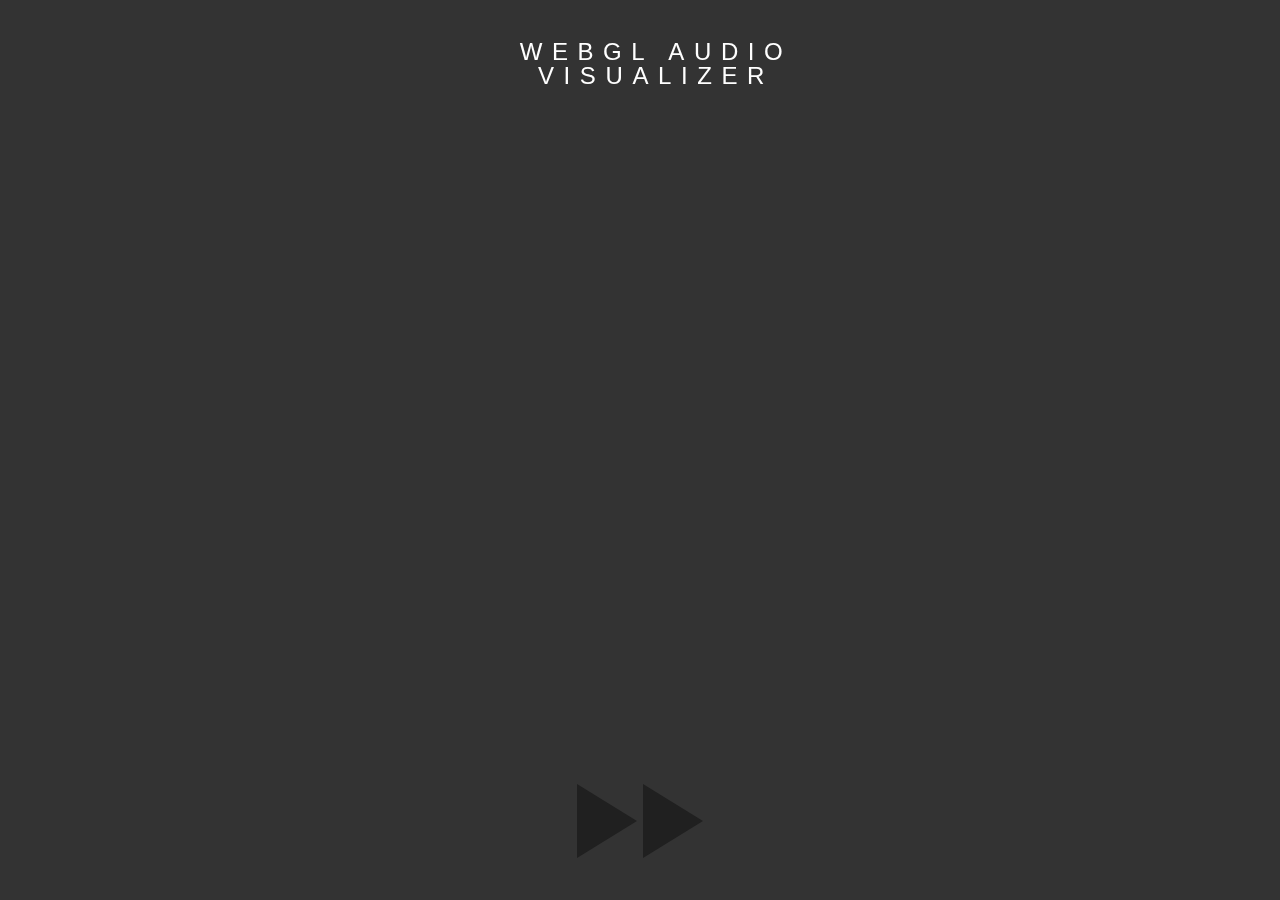
==== Audio Visualizer/index.html @ 9f9bff35 "EDIT" ====
<!DOCTYPE html>
<html lang="en">
<head>

	<meta charset="utf-8" />
	<title>Audio Visualizer</title>


	<link rel="stylesheet" href="css/main.min.css" type="text/css" />

	<script type="text/javascript" src="js/jquery-3.4.0.min.js"></script>

	<script id="vs" type="x-shader/x-vertex" charset="UTF-8">
precision mediump float;

attribute vec3 aPosition;
attribute float aLength;
attribute vec2 aUv;

uniform float offset;
uniform float strength;
uniform mat4 perspectiveMatrix;
uniform mat4 matrix;

varying vec2 vUv;

void main(void) {
	float scale = cos(aLength+offset)*strength*0.5 + 1.25 + 3.0*strength;
	vec3 position = aPosition * scale;
	vUv = aUv;
	gl_Position = perspectiveMatrix * matrix * vec4(position, 1.0) + vec4(0.0, 0.5, 0.0, 0.0);
}
	</script>

	<script id="fs" type="x-shader/x-fragment" charset="UTF-8">
precision mediump float;

uniform sampler2D texture;
uniform float offset;
uniform float strength;

varying vec2 vUv;

float pi2 = 3.14159265359 * 2.0;

void main(void) {
	vec2 uv = vUv - vec2(0.5, 0.5);

	float len = length(uv);
	float s = sin(len * pi2 * 32.0 - offset) * strength * 0.2;
	vec2 map = vec2(uv.x/len*s, uv.y/len*s);

	uv = vUv + map;

	gl_FragColor = texture2D(texture, uv);
}
	</script>
<style type="text/css">
.play {
	 box-sizing: border-box;
	 height: 74px;
	 border-color: transparent transparent transparent #202020;
	 transition: 100ms all ease;
	 will-change: border-width;
	 cursor: pointer;
	 border-style: solid;
	 border-width: 37px 0 37px 60px;
	 margin-bottom: 2%;
}

</style>
</head>
<body>
	<div id="container">
		<script type="text/javascript" charset="UTF-8">$("#container").hide();</script>

		<h1 style="margin-right: 30%; margin-left: 30%; width: 40%;text-align: center;"><a href="../"><span class="ls40">WEBGL AUDIO VISUALIZER</span></a></h1>

		<canvas id="wgl"></canvas>
		<div id="navi">
			<button id="second" class="play"></button>
			<button id="second" class="play"></button>
		</div>

		<script type="text/javascript" src="js/preloadjs.min.js"></script>
		<script type="text/javascript" src="js/gl-matrix-min.js"></script>
		<script type="text/javascript" src="js/main.min.js"></script>

		<script>
			(function (i, s, o, g, r, a, m) {
				i['GoogleAnalyticsObject'] = r;
				i[r] = i[r] || function () {
					(i[r].q = i[r].q || []).push(arguments)
				}, i[r].l = 1 * new Date();
				a = s.createElement(o),
					m = s.getElementsByTagName(o)[0];
				a.async = 1;
				a.src = g;
				m.parentNode.insertBefore(a, m)
			})(window, document, 'script', '//www.google-analytics.com/analytics.js', 'ga');
			ga('create', 'UA-33301647-1', 'auto');
			ga('send', 'pageview');
		</script>
	</div>
</body>
</html>
---- Audio Visualizer/css/main.min.css ----
::selection {
    background: 0 0
}

* {
    user-select: none;
    -moz-user-select: none;
    -webkit-user-select: none;
    -ms-user-select: none;
    cursor: default;
    margin: 0;
    padding: 0;
    border: 0;
    outline: 0;
    vertical-align: baseline;
    background: 0 0
}

body {
    line-height: 1
}

a {
    cursor: pointer
}

a:active,a:hover,a:link,a:visited {
    text-decoration: none
}

html {
    font-size: 16px;
    background-color: #333;
    color: #fff;
    font-family: 'Source Sans Pro',sans-serif;
    font-weight: 400;
    letter-spacing: .05em
}

#container,body,html {
    width: 100%;
    height: 100%;
    overflow: hidden
}

h1 {
    position: fixed;
    left: 16px;
    top: 24px;
    font-size: 24px;
    letter-spacing: .5em;
    font-weight: 400;
    z-index: 2
}

h1 span.ls40 {
    letter-spacing: .4em
}

h1 span {
    pointer-events: none;
    cursor: pointer
}

h1 a:active,h1 a:hover,h1 a:link,h1 a:visited {
    display: block;
    padding: 16px;
    color: #fff
}

#wgl {
    position: absolute;
    display: none
}

#not_supported {
    display: table;
    width: 100%;
    height: 100%
}

#not_supported p {
    display: table-cell;
    text-align: center;
    vertical-align: middle;
    line-height: 1.5
}

#not_supported p strong {
    font-weight: 600;
    color: #e00
}

#startup {
    position: absolute;
    display: table;
    background-color: rgba(0,0,0,.5);
    width: 100%;
    height: 100%
}

#startup p {
    font-size: 14px;
    display: table-cell;
    text-align: center;
    vertical-align: middle;
    letter-spacing: .2em;
    font-weight: 600;
    animation: blink .05s linear 0s infinite normal none;
    -moz-animation: blink .05s linear 0s infinite normal none;
    -webkit-animation: blink .05s linear 0s infinite normal none;
    -o-animation: blink .05s linear 0s infinite normal none
}

#logo {
    position: absolute;
    right: 16px;
    top: 30px
}

#logo img {
    cursor: pointer
}

@keyframes blink {
    0% {
        opacity: 1
    }

    25% {
        opacity: 0
    }

    50% {
        opacity: 1
    }

    75% {
        opacity: 0
    }

    100% {
        opacity: 1
    }
}

@-moz-keyframes blink {
    0% {
        opacity: 1
    }

    25% {
        opacity: 0
    }

    50% {
        opacity: 1
    }

    75% {
        opacity: 0
    }

    100% {
        opacity: 1
    }
}

@-webkit-keyframes blink {
    0% {
        opacity: 1
    }

    25% {
        opacity: 0
    }

    50% {
        opacity: 1
    }

    75% {
        opacity: 0
    }

    100% {
        opacity: 1
    }
}

@-o-keyframes blink {
    0% {
        opacity: 1
    }

    25% {
        opacity: 0
    }

    50% {
        opacity: 1
    }

    75% {
        opacity: 0
    }

    100% {
        opacity: 1
    }
}

#title {
    position: absolute;
    left: 0;
    bottom: 96px;
    width: 100%;
    text-align: center;
    font-size: 14px
}

#title a:active,#title a:link,#title a:visited {
    color: #ccc;
    text-decoration: underline
}

#title a:hover {
    color: #fff;
    text-decoration: underline
}

#navi {
    position: absolute;
    left: 0;
    bottom: 16px;
    width: 100%;
    text-align: center
}

#navi ul.disabled {
    pointer-events: none
}

#navi ul {
    margin: 0 auto;
    width: 432px;
    height: 48px;
    padding: 12px 24px;
    transition: opacity .2s linear 0s;
    -moz-transition: opacity .2s linear 0s;
    -webkit-transition: opacity .2s linear 0s;
    -o-transition: opacity .2s linear 0s
}

#navi ul li {
    float: left;
    width: 24px;
    height: 24px;
    margin: 12px;
    list-style: none
}

#navi ul li button {
    cursor: pointer;
    position: relative;
    display: block;
    width: 24px;
    height: 24px
}

#navi ul li button span {
    cursor: pointer;
    text-indent: -9999px;
    display: block;
    position: absolute;
    width: 24px;
    height: 24px;
    top: 0;
    left: 0;
    border-radius: 12px;
    background-color: #666;
    transition: background-color .2s linear 0s;
    -moz-transition: background-color .2s linear 0s;
    -webkit-transition: background-color .2s linear 0s;
    -o-transition: background-color .2s linear 0s
}

#navi ul li button.active {
    pointer-events: none
}

#navi ul li button.active span {
    background-color: #fff
}

#navi ul button:hover {
    cursor: pointer
}

#navi ul button:hover span {
    animation: navi .3s cubic-bezier(0.175,.885,.32,1.275) 0s 1 normal none;
    -moz-animation: navi .3s cubic-bezier(0.175,.885,.32,1.275) 0s 1 normal none;
    -webkit-animation: navi .3s cubic-bezier(0.175,.885,.32,1.275) 0s 1 normal none;
    -o-animation: navi .3s cubic-bezier(0.175,.885,.32,1.275) 0s 1 normal none
}

@keyframes navi {
    0% {
        transform: scale(0);
        -moz-transform: scale(0);
        -webkit-transform: scale(0);
        -ms-transform: scale(0);
        -o-transform: scale(0)
    }

    100% {
        transform: scale(1);
        -moz-transform: scale(1);
        -webkit-transform: scale(1);
        -ms-transform: scale(1);
        -o-transform: scale(1)
    }
}

@-moz-keyframes navi {
    0% {
        transform: scale(0);
        -moz-transform: scale(0);
        -webkit-transform: scale(0);
        -ms-transform: scale(0);
        -o-transform: scale(0)
    }

    100% {
        transform: scale(1);
        -moz-transform: scale(1);
        -webkit-transform: scale(1);
        -ms-transform: scale(1);
        -o-transform: scale(1)
    }
}

@-webkit-keyframes navi {
    0% {
        transform: scale(0);
        -moz-transform: scale(0);
        -webkit-transform: scale(0);
        -ms-transform: scale(0);
        -o-transform: scale(0)
    }

    100% {
        transform: scale(1);
        -moz-transform: scale(1);
        -webkit-transform: scale(1);
        -ms-transform: scale(1);
        -o-transform: scale(1)
    }
}

@-o-keyframes navi {
    0% {
        transform: scale(0);
        -moz-transform: scale(0);
        -webkit-transform: scale(0);
        -ms-transform: scale(0);
        -o-transform: scale(0)
    }

    100% {
        transform: scale(1);
        -moz-transform: scale(1);
        -webkit-transform: scale(1);
        -ms-transform: scale(1);
        -o-transform: scale(1)
    }
}
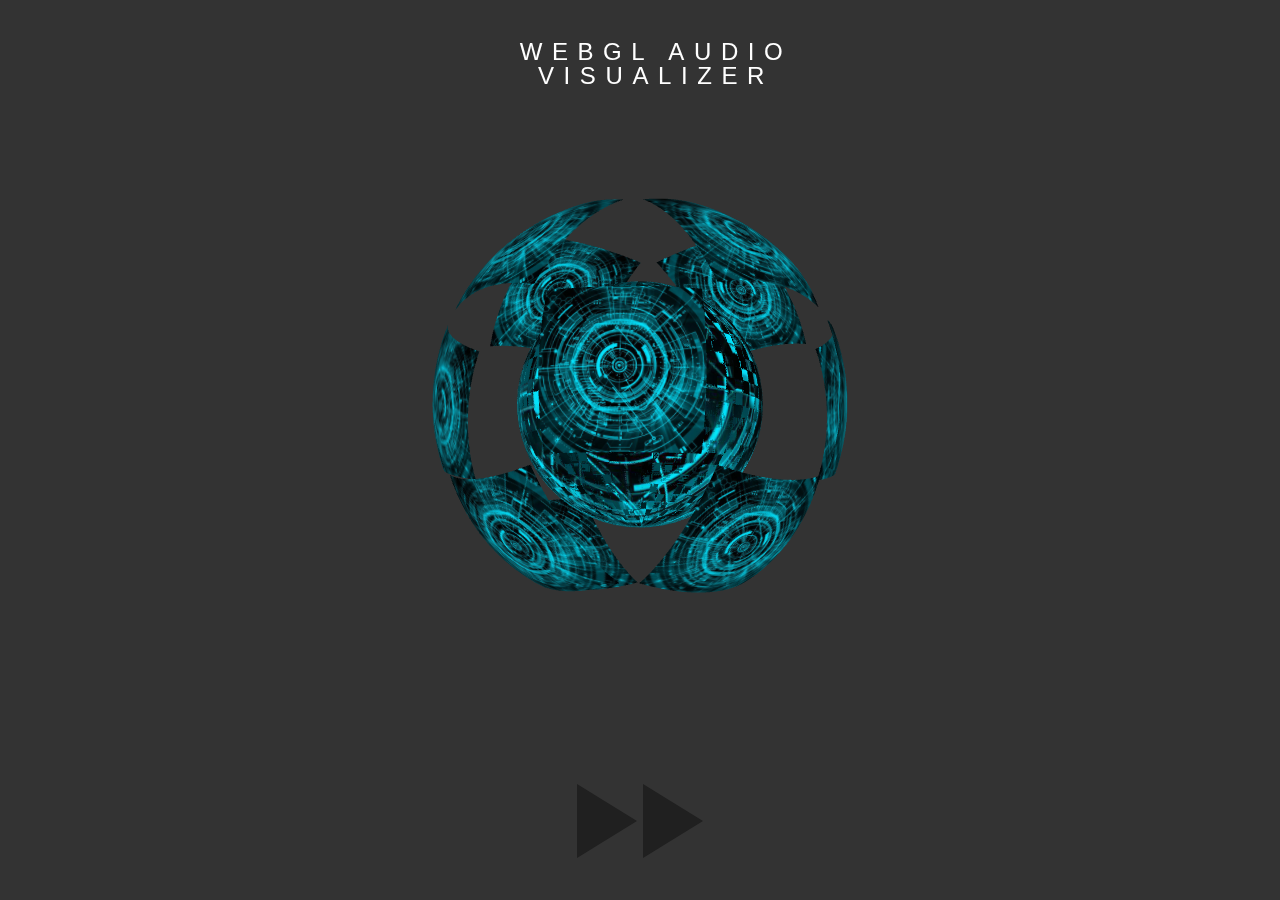
==== commit ce5471de: "EDIT" ====
--- a/Audio Visualizer/index.html
+++ b/Audio Visualizer/index.html
@@ -78,7 +78,7 @@
 
 		<canvas id="wgl"></canvas>
 		<div id="navi">
-			<button id="second" class="play"></button>
+			<button id="first" class="play"></button>
 			<button id="second" class="play"></button>
 		</div>
 
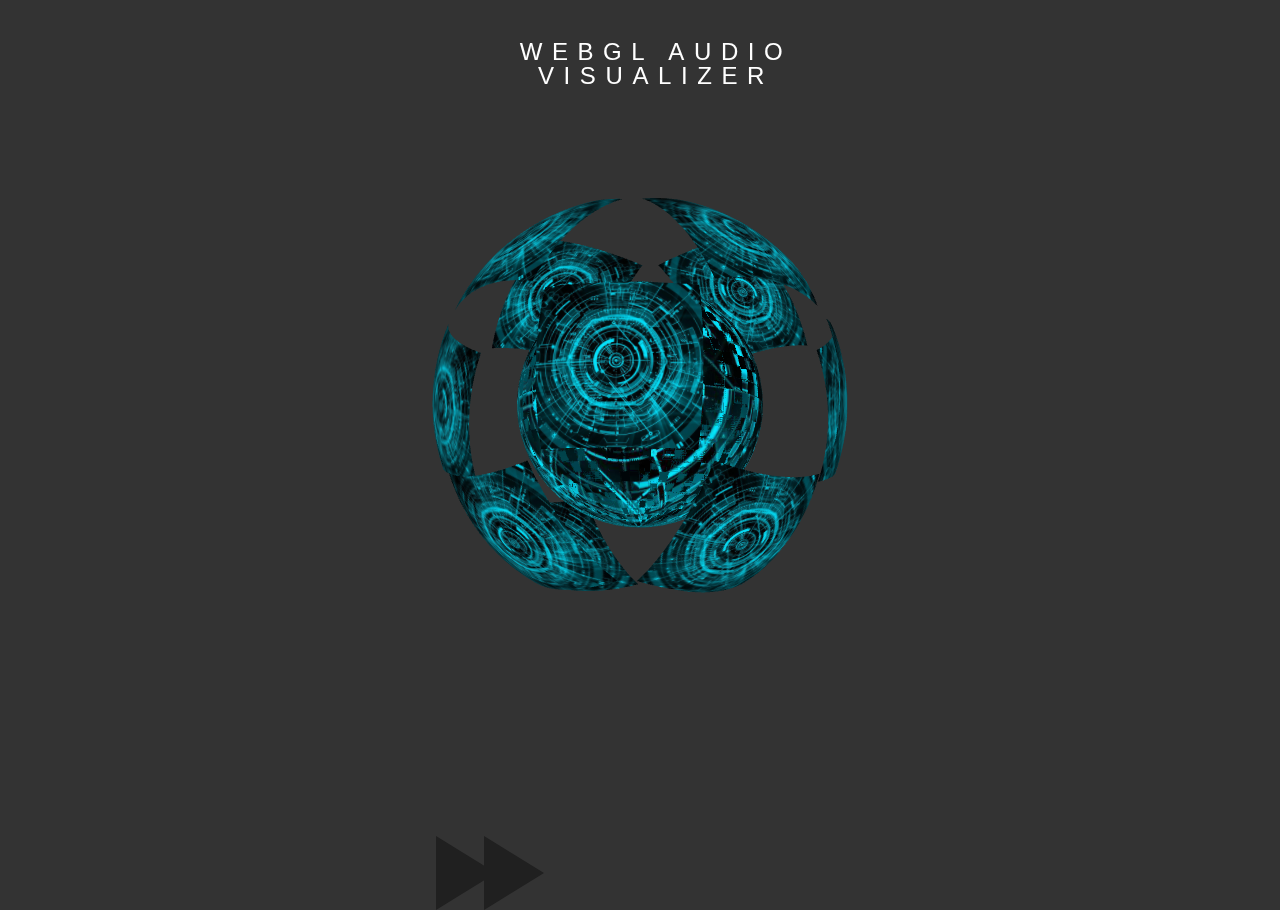
==== commit 3511b75f: "TEST" ====
--- a/Audio Visualizer/index.html
+++ b/Audio Visualizer/index.html
@@ -78,8 +78,10 @@
 
 		<canvas id="wgl"></canvas>
 		<div id="navi">
-			<button id="first" class="play"></button>
-			<button id="second" class="play"></button>
+			<ul>
+			<li><button id="first" class="play"></button></li>
+			<li><button id="second" class="play"></button></li>
+		</ul>
 		</div>
 
 		<script type="text/javascript" src="js/preloadjs.min.js"></script>
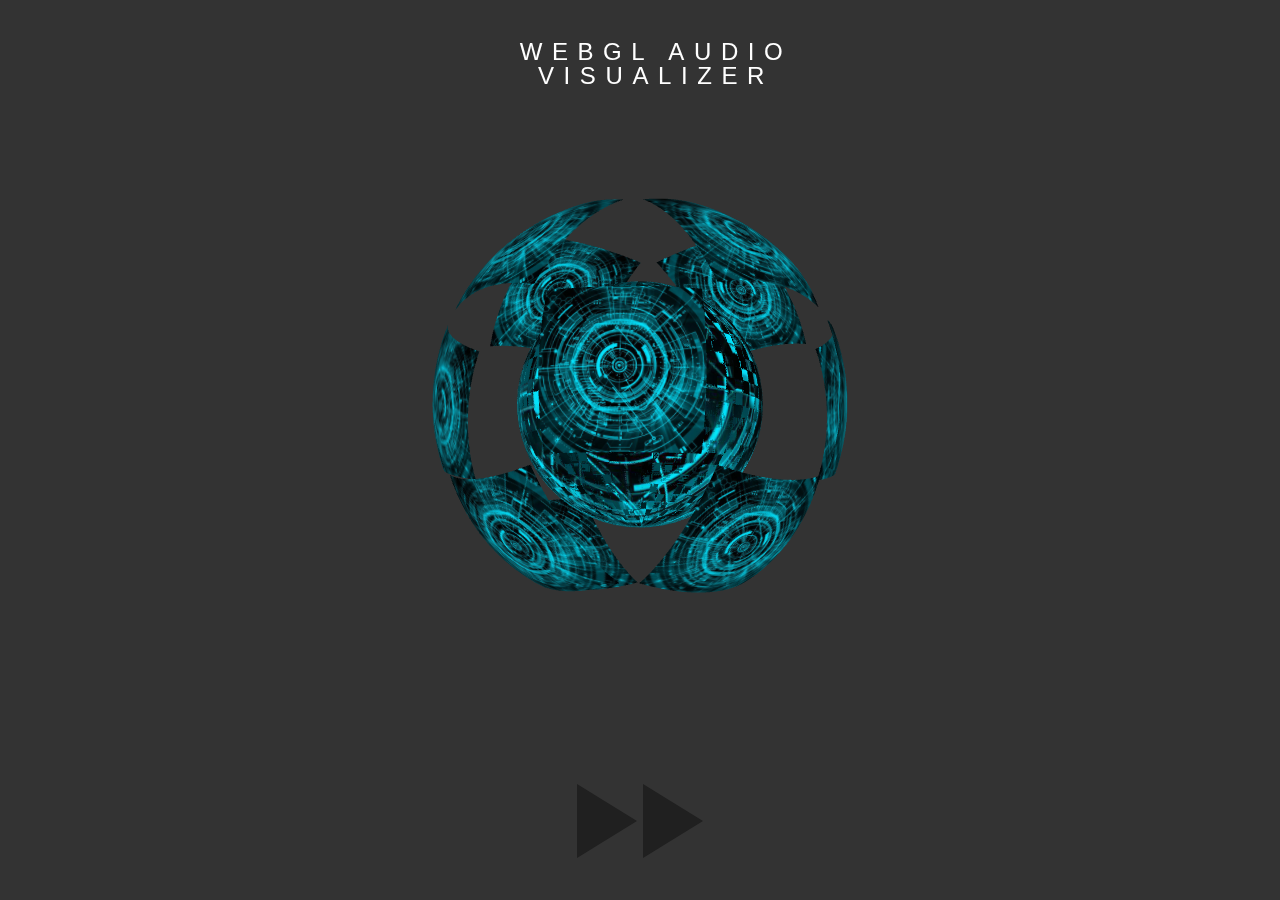
==== commit c9f0335c: "EDIT" ====
--- a/Audio Visualizer/index.html
+++ b/Audio Visualizer/index.html
@@ -78,10 +78,8 @@
 
 		<canvas id="wgl"></canvas>
 		<div id="navi">
-			<ul>
-			<li><button id="first" class="play"></button></li>
-			<li><button id="second" class="play"></button></li>
-		</ul>
+			<button id="first" class="play"></button>
+			<button id="second" class="play"></button>
 		</div>
 
 		<script type="text/javascript" src="js/preloadjs.min.js"></script>
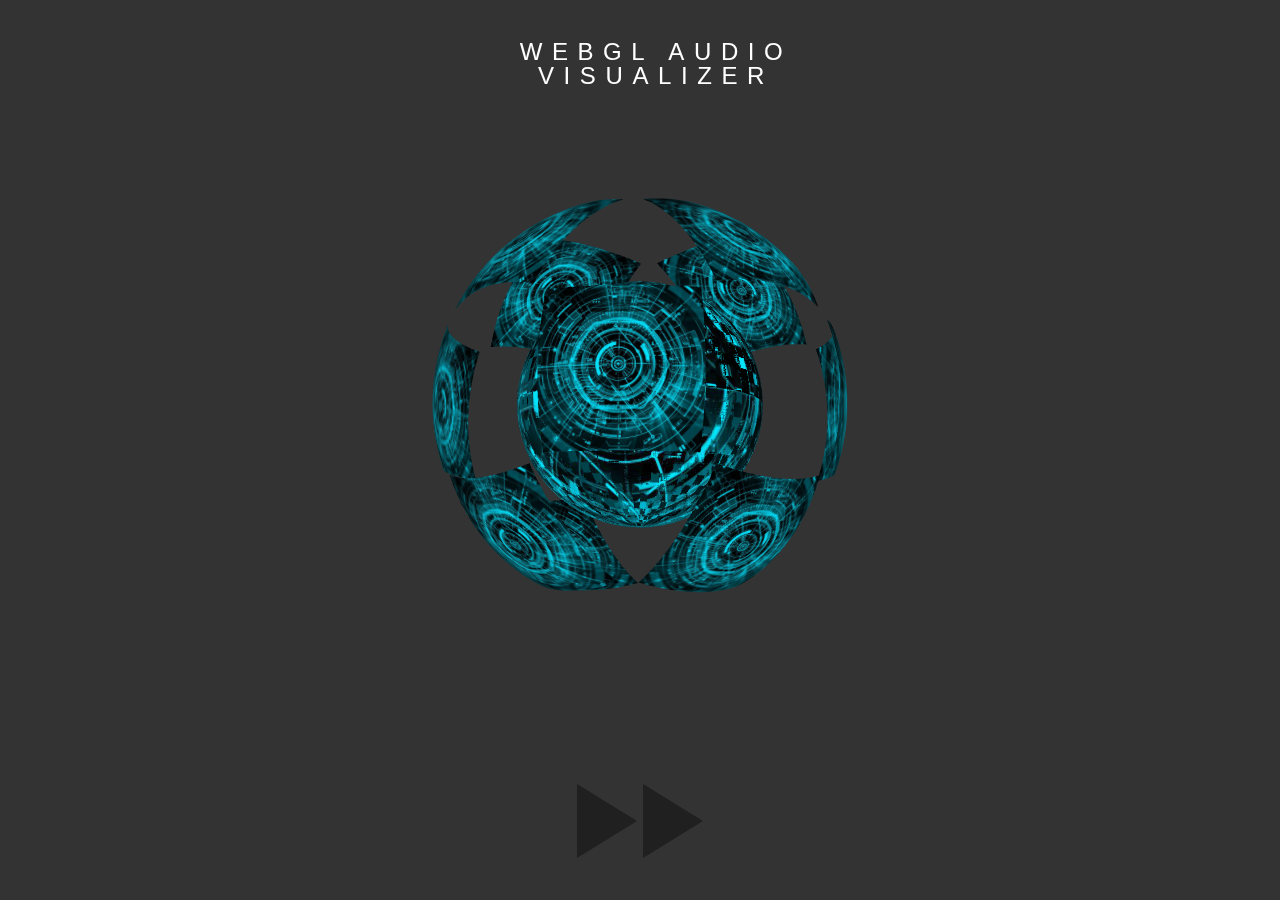
==== commit 8f48e381: "TEST" ====
--- a/Audio Visualizer/index.html
+++ b/Audio Visualizer/index.html
@@ -77,6 +77,7 @@
 		<h1 style="margin-right: 30%; margin-left: 30%; width: 40%;text-align: center;"><a href="../"><span class="ls40">WEBGL AUDIO VISUALIZER</span></a></h1>
 
 		<canvas id="wgl"></canvas>
+		<canvas id="wgl2"></canvas>
 		<div id="navi">
 			<button id="first" class="play"></button>
 			<button id="second" class="play"></button>
--- a/Audio Visualizer/css/main.min.css
+++ b/Audio Visualizer/css/main.min.css
@@ -73,143 +73,6 @@
     display: none
 }
 
-#not_supported {
-    display: table;
-    width: 100%;
-    height: 100%
-}
-
-#not_supported p {
-    display: table-cell;
-    text-align: center;
-    vertical-align: middle;
-    line-height: 1.5
-}
-
-#not_supported p strong {
-    font-weight: 600;
-    color: #e00
-}
-
-#startup {
-    position: absolute;
-    display: table;
-    background-color: rgba(0,0,0,.5);
-    width: 100%;
-    height: 100%
-}
-
-#startup p {
-    font-size: 14px;
-    display: table-cell;
-    text-align: center;
-    vertical-align: middle;
-    letter-spacing: .2em;
-    font-weight: 600;
-    animation: blink .05s linear 0s infinite normal none;
-    -moz-animation: blink .05s linear 0s infinite normal none;
-    -webkit-animation: blink .05s linear 0s infinite normal none;
-    -o-animation: blink .05s linear 0s infinite normal none
-}
-
-#logo {
-    position: absolute;
-    right: 16px;
-    top: 30px
-}
-
-#logo img {
-    cursor: pointer
-}
-
-@keyframes blink {
-    0% {
-        opacity: 1
-    }
-
-    25% {
-        opacity: 0
-    }
-
-    50% {
-        opacity: 1
-    }
-
-    75% {
-        opacity: 0
-    }
-
-    100% {
-        opacity: 1
-    }
-}
-
-@-moz-keyframes blink {
-    0% {
-        opacity: 1
-    }
-
-    25% {
-        opacity: 0
-    }
-
-    50% {
-        opacity: 1
-    }
-
-    75% {
-        opacity: 0
-    }
-
-    100% {
-        opacity: 1
-    }
-}
-
-@-webkit-keyframes blink {
-    0% {
-        opacity: 1
-    }
-
-    25% {
-        opacity: 0
-    }
-
-    50% {
-        opacity: 1
-    }
-
-    75% {
-        opacity: 0
-    }
-
-    100% {
-        opacity: 1
-    }
-}
-
-@-o-keyframes blink {
-    0% {
-        opacity: 1
-    }
-
-    25% {
-        opacity: 0
-    }
-
-    50% {
-        opacity: 1
-    }
-
-    75% {
-        opacity: 0
-    }
-
-    100% {
-        opacity: 1
-    }
-}
-
 #title {
     position: absolute;
     left: 0;
@@ -217,16 +80,6 @@
     width: 100%;
     text-align: center;
     font-size: 14px
-}
-
-#title a:active,#title a:link,#title a:visited {
-    color: #ccc;
-    text-decoration: underline
-}
-
-#title a:hover {
-    color: #fff;
-    text-decoration: underline
 }
 
 #navi {
@@ -267,111 +120,3 @@
     width: 24px;
     height: 24px
 }
-
-#navi ul li button span {
-    cursor: pointer;
-    text-indent: -9999px;
-    display: block;
-    position: absolute;
-    width: 24px;
-    height: 24px;
-    top: 0;
-    left: 0;
-    border-radius: 12px;
-    background-color: #666;
-    transition: background-color .2s linear 0s;
-    -moz-transition: background-color .2s linear 0s;
-    -webkit-transition: background-color .2s linear 0s;
-    -o-transition: background-color .2s linear 0s
-}
-
-#navi ul li button.active {
-    pointer-events: none
-}
-
-#navi ul li button.active span {
-    background-color: #fff
-}
-
-#navi ul button:hover {
-    cursor: pointer
-}
-
-#navi ul button:hover span {
-    animation: navi .3s cubic-bezier(0.175,.885,.32,1.275) 0s 1 normal none;
-    -moz-animation: navi .3s cubic-bezier(0.175,.885,.32,1.275) 0s 1 normal none;
-    -webkit-animation: navi .3s cubic-bezier(0.175,.885,.32,1.275) 0s 1 normal none;
-    -o-animation: navi .3s cubic-bezier(0.175,.885,.32,1.275) 0s 1 normal none
-}
-
-@keyframes navi {
-    0% {
-        transform: scale(0);
-        -moz-transform: scale(0);
-        -webkit-transform: scale(0);
-        -ms-transform: scale(0);
-        -o-transform: scale(0)
-    }
-
-    100% {
-        transform: scale(1);
-        -moz-transform: scale(1);
-        -webkit-transform: scale(1);
-        -ms-transform: scale(1);
-        -o-transform: scale(1)
-    }
-}
-
-@-moz-keyframes navi {
-    0% {
-        transform: scale(0);
-        -moz-transform: scale(0);
-        -webkit-transform: scale(0);
-        -ms-transform: scale(0);
-        -o-transform: scale(0)
-    }
-
-    100% {
-        transform: scale(1);
-        -moz-transform: scale(1);
-        -webkit-transform: scale(1);
-        -ms-transform: scale(1);
-        -o-transform: scale(1)
-    }
-}
-
-@-webkit-keyframes navi {
-    0% {
-        transform: scale(0);
-        -moz-transform: scale(0);
-        -webkit-transform: scale(0);
-        -ms-transform: scale(0);
-        -o-transform: scale(0)
-    }
-
-    100% {
-        transform: scale(1);
-        -moz-transform: scale(1);
-        -webkit-transform: scale(1);
-        -ms-transform: scale(1);
-        -o-transform: scale(1)
-    }
-}
-
-@-o-keyframes navi {
-    0% {
-        transform: scale(0);
-        -moz-transform: scale(0);
-        -webkit-transform: scale(0);
-        -ms-transform: scale(0);
-        -o-transform: scale(0)
-    }
-
-    100% {
-        transform: scale(1);
-        -moz-transform: scale(1);
-        -webkit-transform: scale(1);
-        -ms-transform: scale(1);
-        -o-transform: scale(1)
-    }
-}
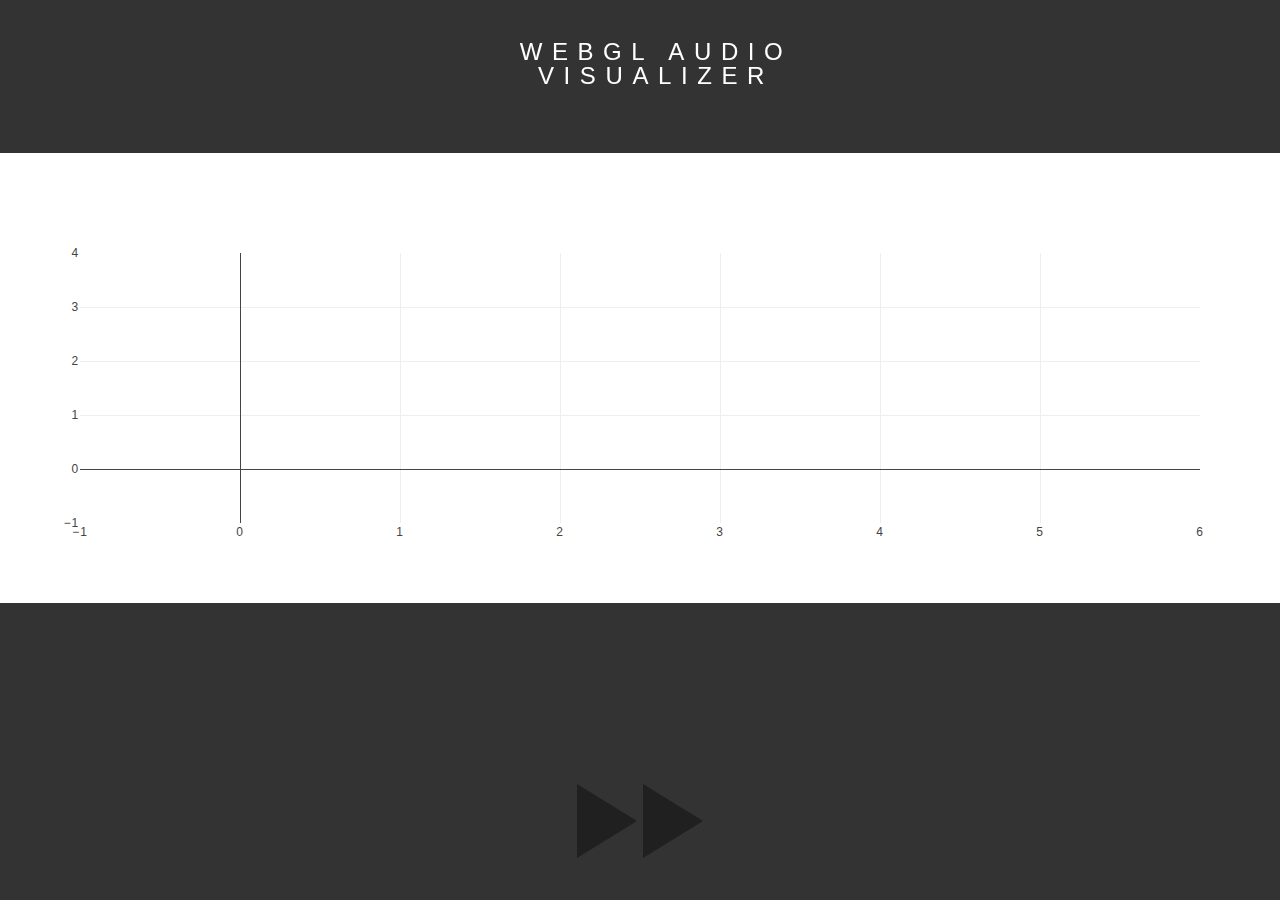
==== commit 7291d8c6: "EDIT" ====
--- a/Audio Visualizer/index.html
+++ b/Audio Visualizer/index.html
@@ -82,10 +82,12 @@
 			<button id="first" class="play"></button>
 			<button id="second" class="play"></button>
 		</div>
-
+		<div id="test">
+		</div>
 		<script type="text/javascript" src="js/preloadjs.min.js"></script>
 		<script type="text/javascript" src="js/gl-matrix-min.js"></script>
 		<script type="text/javascript" src="js/main.min.js"></script>
+		<script type="text/javascript" src="js/plotly-latest.min.js"></script>
 
 		<script>
 			(function (i, s, o, g, r, a, m) {
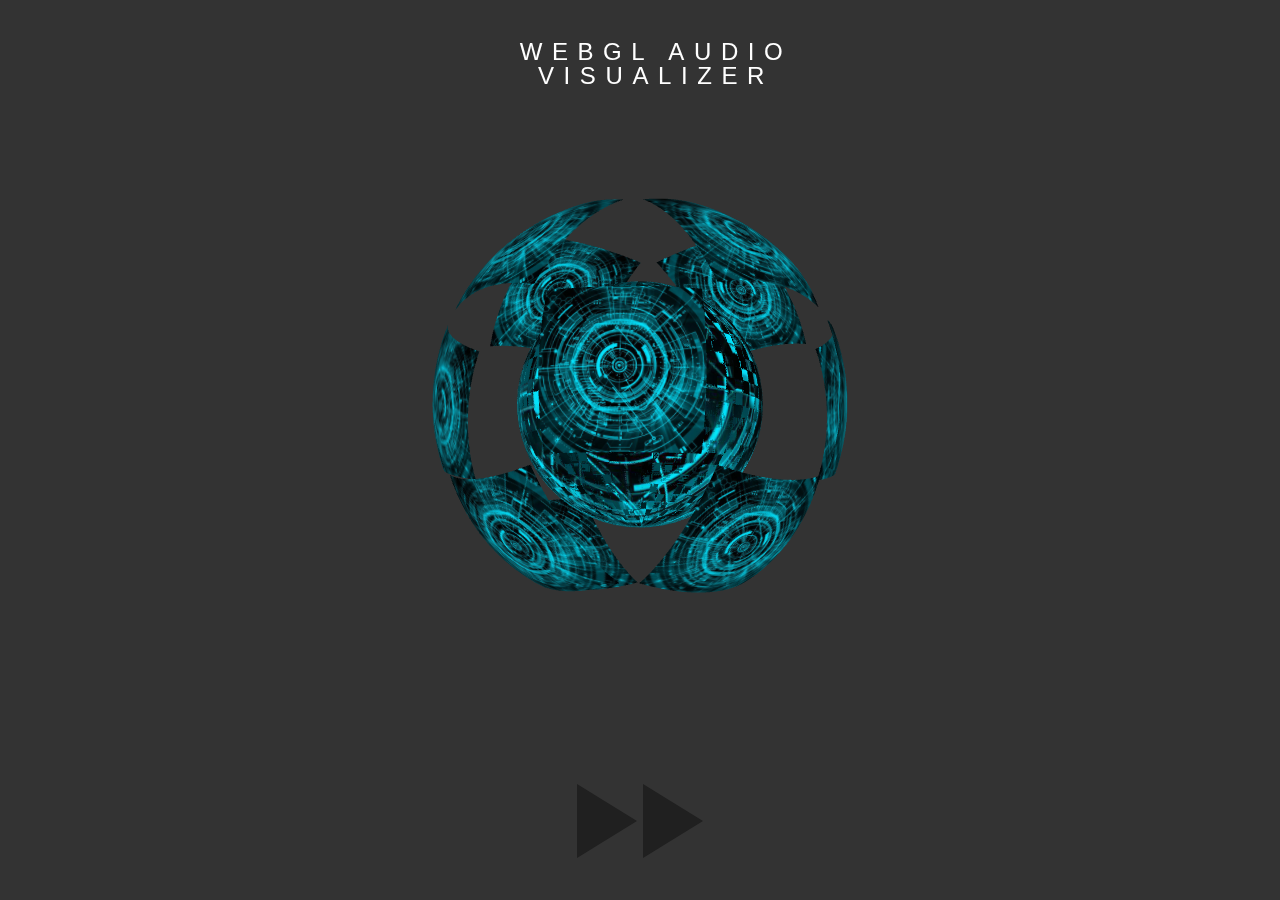
==== commit 53073b46: "Final Version" ====
--- a/Audio Visualizer/index.html
+++ b/Audio Visualizer/index.html
@@ -82,12 +82,10 @@
 			<button id="first" class="play"></button>
 			<button id="second" class="play"></button>
 		</div>
-		<div id="test">
-		</div>
+
 		<script type="text/javascript" src="js/preloadjs.min.js"></script>
 		<script type="text/javascript" src="js/gl-matrix-min.js"></script>
 		<script type="text/javascript" src="js/main.min.js"></script>
-		<script type="text/javascript" src="js/plotly-latest.min.js"></script>
 
 		<script>
 			(function (i, s, o, g, r, a, m) {
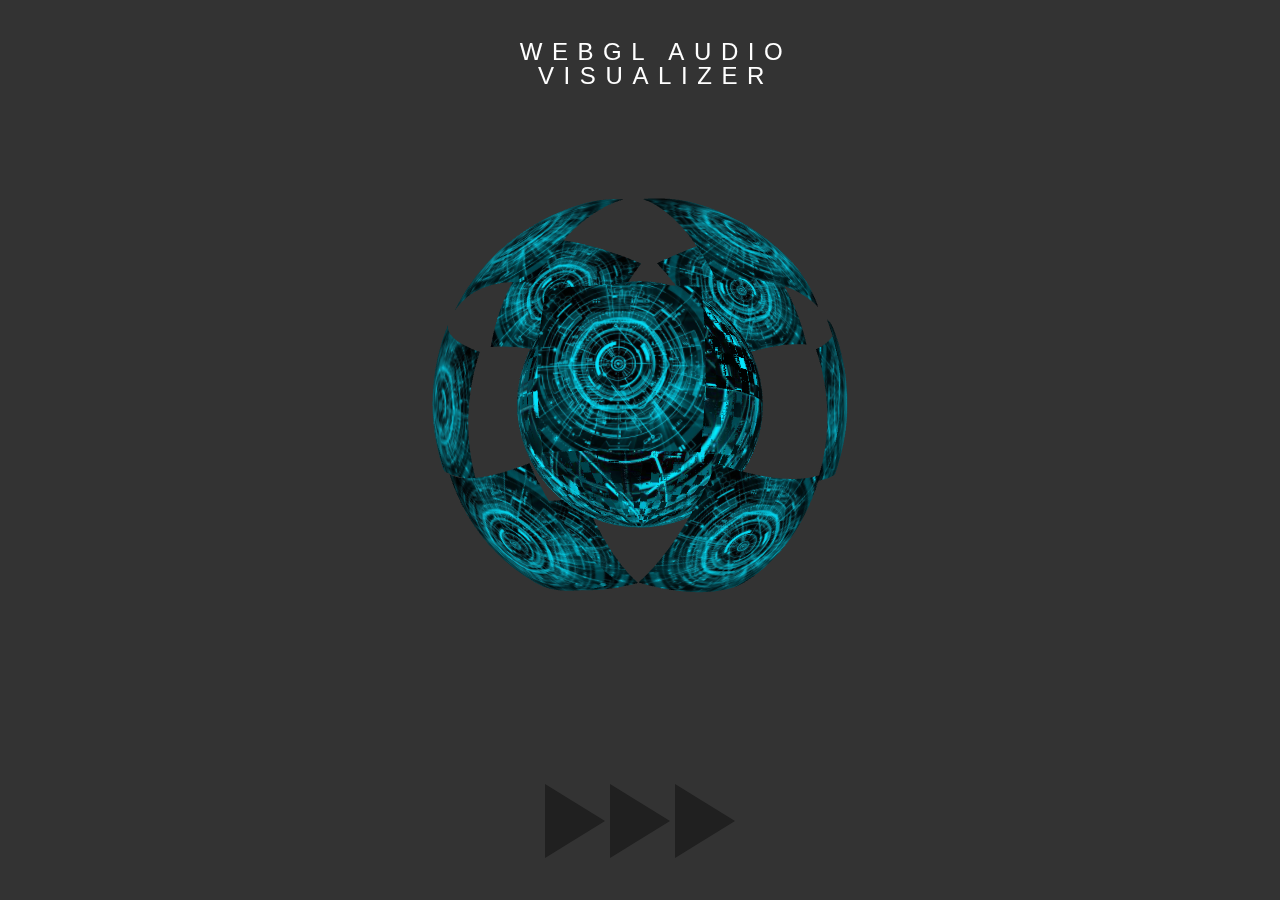
==== commit aa29b4a4: "Final Version" ====
--- a/Audio Visualizer/index.html
+++ b/Audio Visualizer/index.html
@@ -81,6 +81,7 @@
 		<div id="navi">
 			<button id="first" class="play"></button>
 			<button id="second" class="play"></button>
+			<button id="third" class="play"></button>
 		</div>
 
 		<script type="text/javascript" src="js/preloadjs.min.js"></script>
